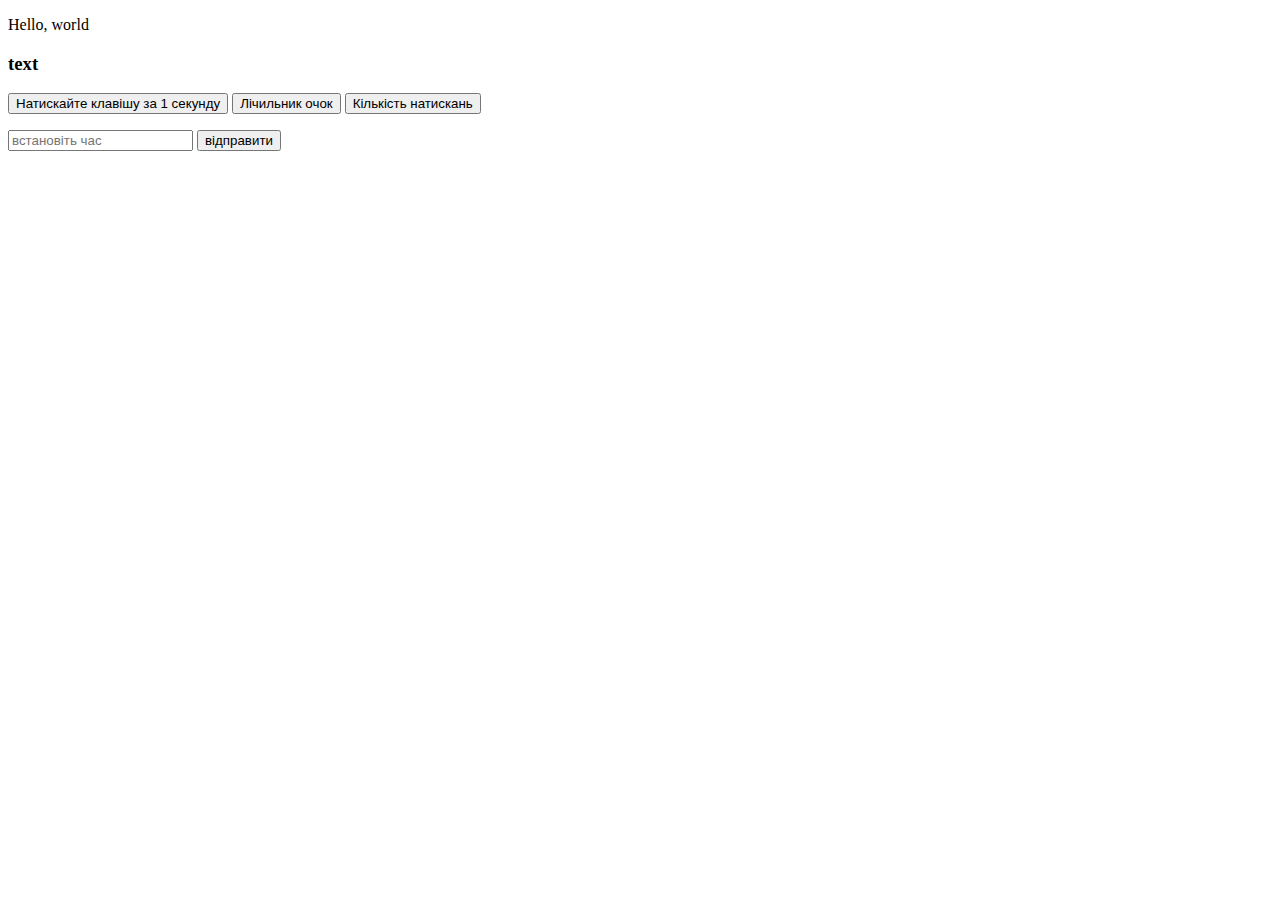
==== hw.html @ e024f016 "чваыаыыва" ====
<!DOCTYPE html>
<html lang="en">
<head>
    <meta charset="UTF-8">
    <meta name="viewport" content="width=device-width, initial-scale=1.0">
    <title>Document</title>
</head>
<body>

    <!-- 2 -->

    <p class="text">Hello, world</p>
    <h3 class="text">text</h3>

    <!-- 3 -->

    <button class="btn btn-js">Натискайте клавішу за 1 секунду</button>
    <button class="btn">Лічильник очок</button>
    <button class="btn">Кількість натискань</button>
    <p class="seconds"></p>

    <!-- 4 -->

    <input type="text" name="text" id="text" class="input input-js" placeholder="встановіть час"></input>
    <button class="send-btn">відправити</button>
   
    <script type="module" src="./hw.js"></script>
</body>
</html>
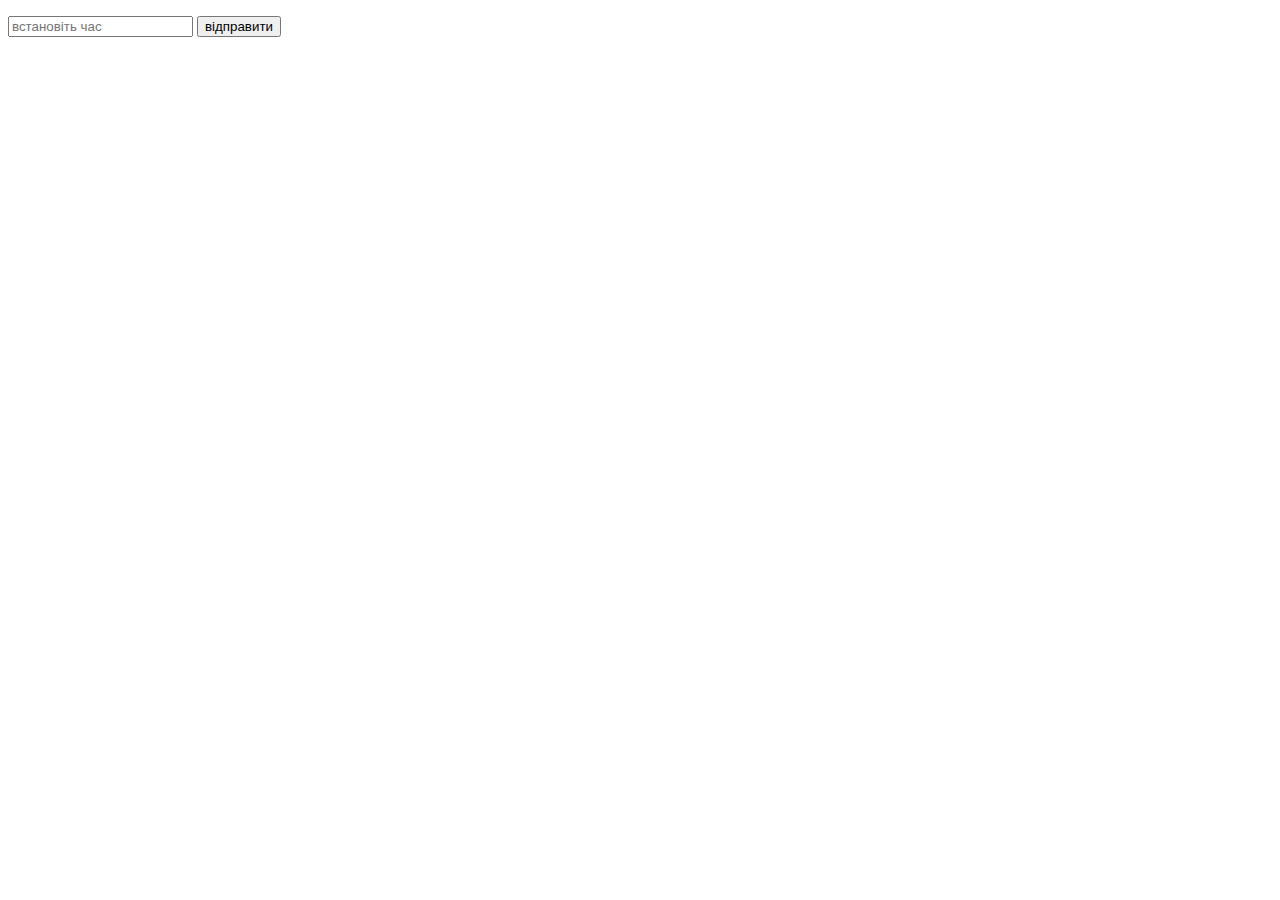
==== commit 7ea64aab: "hw" ====
--- a/hw.html
+++ b/hw.html
@@ -7,22 +7,12 @@
 </head>
 <body>
 
-    <!-- 2 -->
-
-    <p class="text">Hello, world</p>
-    <h3 class="text">text</h3>
-
-    <!-- 3 -->
-
-    <button class="btn btn-js">Натискайте клавішу за 1 секунду</button>
-    <button class="btn">Лічильник очок</button>
-    <button class="btn">Кількість натискань</button>
     <p class="seconds"></p>
-
-    <!-- 4 -->
 
     <input type="text" name="text" id="text" class="input input-js" placeholder="встановіть час"></input>
     <button class="send-btn">відправити</button>
+
+    <p class="sec"></p>
    
     <script type="module" src="./hw.js"></script>
 </body>
